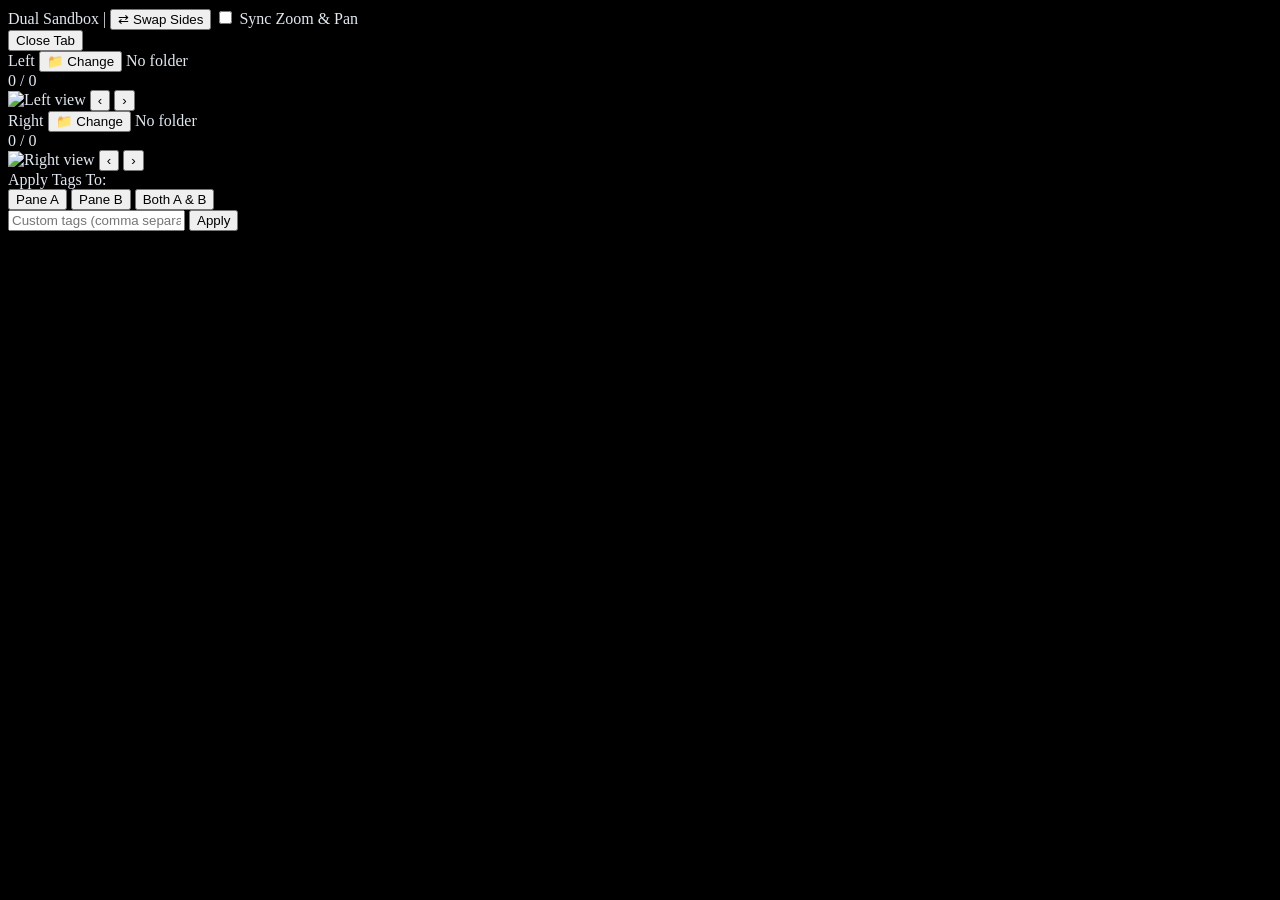
==== web/compare.html @ 28e1dc3a "Release v1.1.0: Modular architecture, dual comparison workstation, and persistent deck slideshow" ====
<!DOCTYPE html>
<html lang="en">
<head>
  <meta charset="UTF-8">
  <title>Photo Tagger — Dual Compare</title>
  <script src="https://cdn.tailwindcss.com"></script>
  <link rel="stylesheet" href="/css/app.css">
  <style>
    body { background-color: #000000; color: #e2e8f0; overflow: hidden; }
    .viewport-img { max-height: calc(100vh - 210px); max-width: 100%; object-fit: contain; }
  </style>
</head>
<body class="h-screen w-screen flex flex-col font-sans select-none bg-black text-slate-100">

  <!-- TOP BAR -->
  <header class="h-10 bg-black/95 border-b border-zinc-800 px-4 flex items-center justify-between z-40">
    <div class="flex items-center gap-3">
      <span class="text-xs font-black tracking-widest text-sky-400 uppercase">Dual Sandbox</span>
      <span class="text-zinc-600 text-xs">|</span>
      <button onclick="swapPanes()" class="px-2.5 py-0.5 bg-zinc-900 hover:bg-zinc-800 border border-zinc-700 rounded text-xs text-zinc-300 font-semibold transition">
        ⇄ Swap Sides
      </button>
      <label class="flex items-center gap-1.5 text-xs text-zinc-400 cursor-pointer">
        <input id="syncZoomCheck" type="checkbox" class="accent-sky-500 rounded">
        <span>Sync Zoom & Pan</span>
      </label>
    </div>
    <div class="flex items-center gap-2">
      <button onclick="window.close()" class="px-2.5 py-0.5 bg-zinc-900 hover:bg-zinc-800 border border-zinc-700 rounded text-xs text-zinc-300 transition">
        Close Tab
      </button>
    </div>
  </header>

  <!-- SPLIT WORKSPACE -->
  <main class="flex-grow grid grid-cols-2 divide-x divide-zinc-800 overflow-hidden relative">

    <!-- PANE A -->
    <section id="paneA" class="flex flex-col h-full bg-black relative overflow-hidden">
      <div class="bg-zinc-950/90 border-b border-zinc-800 px-3 py-1.5 flex flex-col gap-1 z-20">
        <div class="flex items-center justify-between gap-2">
          <div class="flex items-center gap-1.5 flex-grow truncate">
            <span class="text-[10px] font-bold uppercase tracking-wider text-sky-400 bg-sky-950/60 border border-sky-800/80 px-1.5 py-0.2 rounded">Left</span>
            <button onclick="pickDirectoryForPane('A')" class="px-2 py-0.5 bg-zinc-900 hover:bg-zinc-800 border border-zinc-700 rounded text-[11px] text-zinc-200">📁 Change</button>
            <span id="pathLabelA" class="font-mono text-[11px] text-zinc-400 truncate">No folder</span>
          </div>
          <span id="counterA" class="text-xs font-mono text-zinc-400 shrink-0">0 / 0</span>
        </div>
        <div id="subfolderBarA" class="flex items-center gap-1 overflow-x-auto text-[11px] py-0.5"></div>
      </div>

      <div id="containerA" class="flex-grow flex items-center justify-center relative p-2 overflow-hidden bg-black">
        <img id="imgA" class="viewport-img transition-transform duration-75 select-none" src="" alt="Left view" />
        <button onclick="navPane('A', -1)" class="absolute left-2 top-1/2 -translate-y-1/2 bg-black/70 hover:bg-black text-white px-2.5 py-4 rounded text-lg border border-zinc-800 z-10">‹</button>
        <button onclick="navPane('A', 1)" class="absolute right-2 top-1/2 -translate-y-1/2 bg-black/70 hover:bg-black text-white px-2.5 py-4 rounded text-lg border border-zinc-800 z-10">›</button>
      </div>

      <div class="bg-zinc-950/90 border-t border-zinc-800 px-3 py-1 flex items-center justify-between text-xs">
        <span id="fileNameA" class="font-mono text-zinc-300 truncate max-w-xs text-[11px]"></span>
        <div id="tagsListA" class="flex flex-wrap gap-1 overflow-x-auto max-w-sm"></div>
      </div>
    </section>

    <!-- PANE B -->
    <section id="paneB" class="flex flex-col h-full bg-black relative overflow-hidden">
      <div class="bg-zinc-950/90 border-b border-zinc-800 px-3 py-1.5 flex flex-col gap-1 z-20">
        <div class="flex items-center justify-between gap-2">
          <div class="flex items-center gap-1.5 flex-grow truncate">
            <span class="text-[10px] font-bold uppercase tracking-wider text-emerald-400 bg-emerald-950/60 border border-emerald-800/80 px-1.5 py-0.2 rounded">Right</span>
            <button onclick="pickDirectoryForPane('B')" class="px-2 py-0.5 bg-zinc-900 hover:bg-zinc-800 border border-zinc-700 rounded text-[11px] text-zinc-200">📁 Change</button>
            <span id="pathLabelB" class="font-mono text-[11px] text-zinc-400 truncate">No folder</span>
          </div>
          <span id="counterB" class="text-xs font-mono text-zinc-400 shrink-0">0 / 0</span>
        </div>
        <div id="subfolderBarB" class="flex items-center gap-1 overflow-x-auto text-[11px] py-0.5"></div>
      </div>

      <div id="containerB" class="flex-grow flex items-center justify-center relative p-2 overflow-hidden bg-black">
        <img id="imgB" class="viewport-img transition-transform duration-75 select-none" src="" alt="Right view" />
        <button onclick="navPane('B', -1)" class="absolute left-2 top-1/2 -translate-y-1/2 bg-black/70 hover:bg-black text-white px-2.5 py-4 rounded text-lg border border-zinc-800 z-10">‹</button>
        <button onclick="navPane('B', 1)" class="absolute right-2 top-1/2 -translate-y-1/2 bg-black/70 hover:bg-black text-white px-2.5 py-4 rounded text-lg border border-zinc-800 z-10">›</button>
      </div>

      <div class="bg-zinc-950/90 border-t border-zinc-800 px-3 py-1 flex items-center justify-between text-xs">
        <span id="fileNameB" class="font-mono text-zinc-300 truncate max-w-xs text-[11px]"></span>
        <div id="tagsListB" class="flex flex-wrap gap-1 overflow-x-auto max-w-sm"></div>
      </div>
    </section>

  </main>

  <!-- DOCKED TAGGING STATION -->
  <footer class="bg-zinc-950 border-t border-zinc-800 px-4 py-2 flex flex-wrap items-center justify-between gap-3 z-40">
    <div class="flex items-center gap-2">
      <span class="text-xs font-bold text-zinc-400 uppercase tracking-wider text-[11px]">Apply Tags To:</span>
      <div class="flex items-center bg-zinc-900 border border-zinc-800 rounded p-0.5">
        <button id="targetBtnA" onclick="setTagTarget('A')" class="px-2.5 py-0.5 rounded text-xs font-semibold text-zinc-400 hover:text-white transition">Pane A</button>
        <button id="targetBtnB" onclick="setTagTarget('B')" class="px-2.5 py-0.5 rounded text-xs font-semibold bg-emerald-600 text-white shadow transition">Pane B</button>
        <button id="targetBtnBoth" onclick="setTagTarget('BOTH')" class="px-2.5 py-0.5 rounded text-xs font-semibold text-zinc-400 hover:text-white transition">Both A & B</button>
      </div>
    </div>

    <div id="comparePaletteContainer" class="flex items-center gap-1.5 overflow-x-auto max-w-2xl py-0.5"></div>

    <div class="flex items-center gap-1.5">
      <input id="compareCustomTagInput" type="text" placeholder="Custom tags (comma separated)..." class="bg-black border border-zinc-800 rounded px-2.5 py-1 text-xs text-zinc-100 w-48 focus:w-60 transition-all focus:border-sky-500 focus:outline-none" onkeydown="if(event.key==='Enter') applyCustomCompareTag()" />
      <button onclick="applyCustomCompareTag()" class="px-3 py-1 bg-sky-600 hover:bg-sky-500 text-white rounded text-xs font-bold transition">Apply</button>
    </div>
  </footer>

  <script src="/js/panzoom.js"></script>
  <script src="/js/compare.js"></script>
</body>
</html>
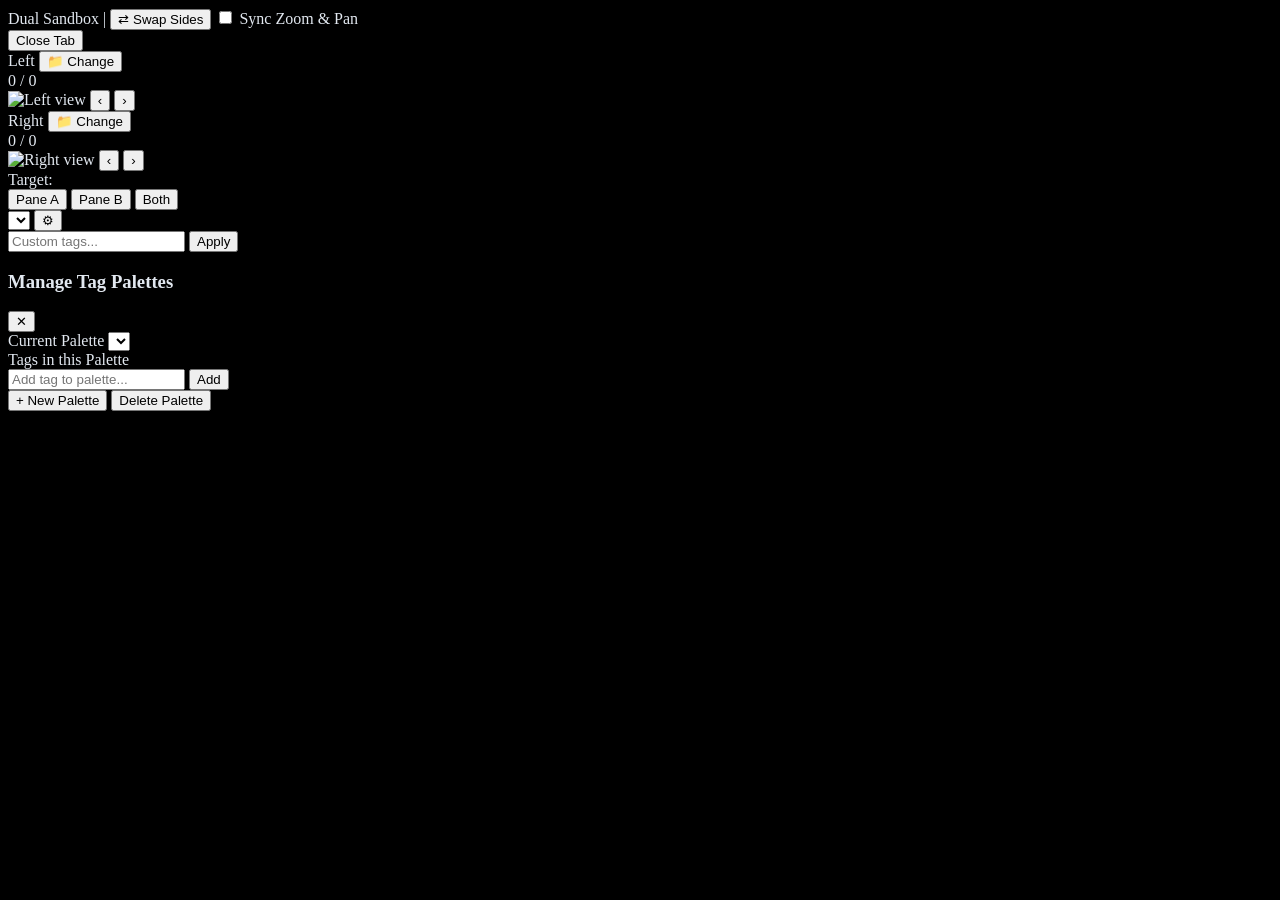
==== commit 86cd75a3: "feat: decoupled nav engine, recursive sidecar ingestion, and compare navigation" ====
--- a/web/compare.html
+++ b/web/compare.html
@@ -7,7 +7,7 @@
   <link rel="stylesheet" href="/css/app.css">
   <style>
     body { background-color: #000000; color: #e2e8f0; overflow: hidden; }
-    .viewport-img { max-height: calc(100vh - 210px); max-width: 100%; object-fit: contain; }
+    .viewport-img { max-height: calc(100vh - 225px); max-width: 100%; object-fit: contain; }
   </style>
 </head>
 <body class="h-screen w-screen flex flex-col font-sans select-none bg-black text-slate-100">
@@ -37,12 +37,13 @@
 
     <!-- PANE A -->
     <section id="paneA" class="flex flex-col h-full bg-black relative overflow-hidden">
-      <div class="bg-zinc-950/90 border-b border-zinc-800 px-3 py-1.5 flex flex-col gap-1 z-20">
+      <!-- Pane A Navigation Bar -->
+      <div class="bg-zinc-950/95 border-b border-zinc-800 px-3 py-1 flex flex-col gap-1 z-20">
         <div class="flex items-center justify-between gap-2">
-          <div class="flex items-center gap-1.5 flex-grow truncate">
-            <span class="text-[10px] font-bold uppercase tracking-wider text-sky-400 bg-sky-950/60 border border-sky-800/80 px-1.5 py-0.2 rounded">Left</span>
-            <button onclick="pickDirectoryForPane('A')" class="px-2 py-0.5 bg-zinc-900 hover:bg-zinc-800 border border-zinc-700 rounded text-[11px] text-zinc-200">📁 Change</button>
-            <span id="pathLabelA" class="font-mono text-[11px] text-zinc-400 truncate">No folder</span>
+          <div class="flex items-center gap-1.5 flex-grow min-w-0">
+            <span class="text-[10px] font-bold uppercase tracking-wider text-sky-400 bg-sky-950/60 border border-sky-800/80 px-1.5 py-0.2 rounded shrink-0">Left</span>
+            <button onclick="pickDirectoryForPane('A')" class="px-2 py-0.5 bg-zinc-900 hover:bg-zinc-800 border border-zinc-700 rounded text-[11px] text-zinc-200 shrink-0">📁 Change</button>
+            <div id="breadcrumbBarA" class="flex items-center gap-1 text-[11px] overflow-x-auto truncate"></div>
           </div>
           <span id="counterA" class="text-xs font-mono text-zinc-400 shrink-0">0 / 0</span>
         </div>
@@ -63,12 +64,13 @@
 
     <!-- PANE B -->
     <section id="paneB" class="flex flex-col h-full bg-black relative overflow-hidden">
-      <div class="bg-zinc-950/90 border-b border-zinc-800 px-3 py-1.5 flex flex-col gap-1 z-20">
+      <!-- Pane B Navigation Bar -->
+      <div class="bg-zinc-950/95 border-b border-zinc-800 px-3 py-1 flex flex-col gap-1 z-20">
         <div class="flex items-center justify-between gap-2">
-          <div class="flex items-center gap-1.5 flex-grow truncate">
-            <span class="text-[10px] font-bold uppercase tracking-wider text-emerald-400 bg-emerald-950/60 border border-emerald-800/80 px-1.5 py-0.2 rounded">Right</span>
-            <button onclick="pickDirectoryForPane('B')" class="px-2 py-0.5 bg-zinc-900 hover:bg-zinc-800 border border-zinc-700 rounded text-[11px] text-zinc-200">📁 Change</button>
-            <span id="pathLabelB" class="font-mono text-[11px] text-zinc-400 truncate">No folder</span>
+          <div class="flex items-center gap-1.5 flex-grow min-w-0">
+            <span class="text-[10px] font-bold uppercase tracking-wider text-emerald-400 bg-emerald-950/60 border border-emerald-800/80 px-1.5 py-0.2 rounded shrink-0">Right</span>
+            <button onclick="pickDirectoryForPane('B')" class="px-2 py-0.5 bg-zinc-900 hover:bg-zinc-800 border border-zinc-700 rounded text-[11px] text-zinc-200 shrink-0">📁 Change</button>
+            <div id="breadcrumbBarB" class="flex items-center gap-1 text-[11px] overflow-x-auto truncate"></div>
           </div>
           <span id="counterB" class="text-xs font-mono text-zinc-400 shrink-0">0 / 0</span>
         </div>
@@ -92,23 +94,57 @@
   <!-- DOCKED TAGGING STATION -->
   <footer class="bg-zinc-950 border-t border-zinc-800 px-4 py-2 flex flex-wrap items-center justify-between gap-3 z-40">
     <div class="flex items-center gap-2">
-      <span class="text-xs font-bold text-zinc-400 uppercase tracking-wider text-[11px]">Apply Tags To:</span>
+      <span class="text-xs font-bold text-zinc-400 uppercase tracking-wider text-[11px]">Target:</span>
       <div class="flex items-center bg-zinc-900 border border-zinc-800 rounded p-0.5">
         <button id="targetBtnA" onclick="setTagTarget('A')" class="px-2.5 py-0.5 rounded text-xs font-semibold text-zinc-400 hover:text-white transition">Pane A</button>
         <button id="targetBtnB" onclick="setTagTarget('B')" class="px-2.5 py-0.5 rounded text-xs font-semibold bg-emerald-600 text-white shadow transition">Pane B</button>
-        <button id="targetBtnBoth" onclick="setTagTarget('BOTH')" class="px-2.5 py-0.5 rounded text-xs font-semibold text-zinc-400 hover:text-white transition">Both A & B</button>
+        <button id="targetBtnBoth" onclick="setTagTarget('BOTH')" class="px-2.5 py-0.5 rounded text-xs font-semibold text-zinc-400 hover:text-white transition">Both</button>
+      </div>
+
+      <div class="h-3 w-px bg-zinc-800 mx-1"></div>
+
+      <div class="flex items-center gap-1 bg-zinc-900 border border-zinc-800 rounded px-1.5 py-0.5">
+        <select id="comparePresetSelect" onchange="handleComparePresetChange(this.value)" class="bg-transparent text-xs text-zinc-200 font-semibold focus:outline-none cursor-pointer"></select>
+        <button onclick="openComparePresetModal()" class="text-zinc-400 hover:text-zinc-200 text-xs px-1" title="Edit palettes">⚙</button>
       </div>
     </div>
 
-    <div id="comparePaletteContainer" class="flex items-center gap-1.5 overflow-x-auto max-w-2xl py-0.5"></div>
+    <div id="comparePaletteContainer" class="flex items-center gap-1.5 overflow-x-auto max-w-xl py-0.5"></div>
 
     <div class="flex items-center gap-1.5">
-      <input id="compareCustomTagInput" type="text" placeholder="Custom tags (comma separated)..." class="bg-black border border-zinc-800 rounded px-2.5 py-1 text-xs text-zinc-100 w-48 focus:w-60 transition-all focus:border-sky-500 focus:outline-none" onkeydown="if(event.key==='Enter') applyCustomCompareTag()" />
+      <input id="compareCustomTagInput" type="text" placeholder="Custom tags..." class="bg-black border border-zinc-800 rounded px-2.5 py-1 text-xs text-zinc-100 w-44 focus:w-56 transition-all focus:border-sky-500 focus:outline-none" onkeydown="if(event.key==='Enter') applyCustomCompareTag()" />
       <button onclick="applyCustomCompareTag()" class="px-3 py-1 bg-sky-600 hover:bg-sky-500 text-white rounded text-xs font-bold transition">Apply</button>
     </div>
   </footer>
 
+  <!-- PRESET MANAGER MODAL -->
+  <div id="comparePresetModal" class="fixed inset-0 z-50 bg-black/80 hidden flex items-center justify-center p-4">
+    <div class="bg-zinc-900 border border-zinc-700 rounded-lg max-w-md w-full p-4 shadow-2xl space-y-4">
+      <div class="flex justify-between items-center border-b border-zinc-800 pb-2">
+        <h3 class="font-bold text-sm text-zinc-100">Manage Tag Palettes</h3>
+        <button onclick="closeComparePresetModal()" class="text-zinc-400 hover:text-white">✕</button>
+      </div>
+      <div>
+        <label class="text-xs text-zinc-400">Current Palette</label>
+        <select id="modalComparePresetSelect" onchange="renderComparePresetModalTags()" class="w-full bg-zinc-950 border border-zinc-800 rounded p-1.5 text-xs text-zinc-200 mt-1"></select>
+      </div>
+      <div>
+        <label class="text-xs text-zinc-400">Tags in this Palette</label>
+        <div id="modalCompareTagList" class="flex flex-wrap gap-1.5 p-2 bg-zinc-950 border border-zinc-800 rounded min-h-[60px] mt-1"></div>
+      </div>
+      <div class="flex gap-2">
+        <input id="modalCompareNewTagInput" type="text" placeholder="Add tag to palette..." class="flex-grow bg-zinc-950 border border-zinc-800 rounded px-2 py-1 text-xs text-zinc-100 focus:outline-none" onkeydown="if(event.key==='Enter') addTagToCurrentComparePreset()" />
+        <button onclick="addTagToCurrentComparePreset()" class="px-3 py-1 bg-sky-600 hover:bg-sky-500 rounded text-xs font-bold text-white">Add</button>
+      </div>
+      <div class="border-t border-zinc-800 pt-3 flex justify-between">
+        <button onclick="createNewComparePresetPrompt()" class="px-2.5 py-1 bg-zinc-800 hover:bg-zinc-700 border border-zinc-700 rounded text-xs text-zinc-300">+ New Palette</button>
+        <button onclick="deleteCurrentComparePreset()" class="px-2.5 py-1 bg-rose-950 hover:bg-rose-900 border border-rose-800 rounded text-xs text-rose-300">Delete Palette</button>
+      </div>
+    </div>
+  </div>
+
   <script src="/js/panzoom.js"></script>
+  <script src="/js/nav.js"></script>
   <script src="/js/compare.js"></script>
 </body>
 </html>
